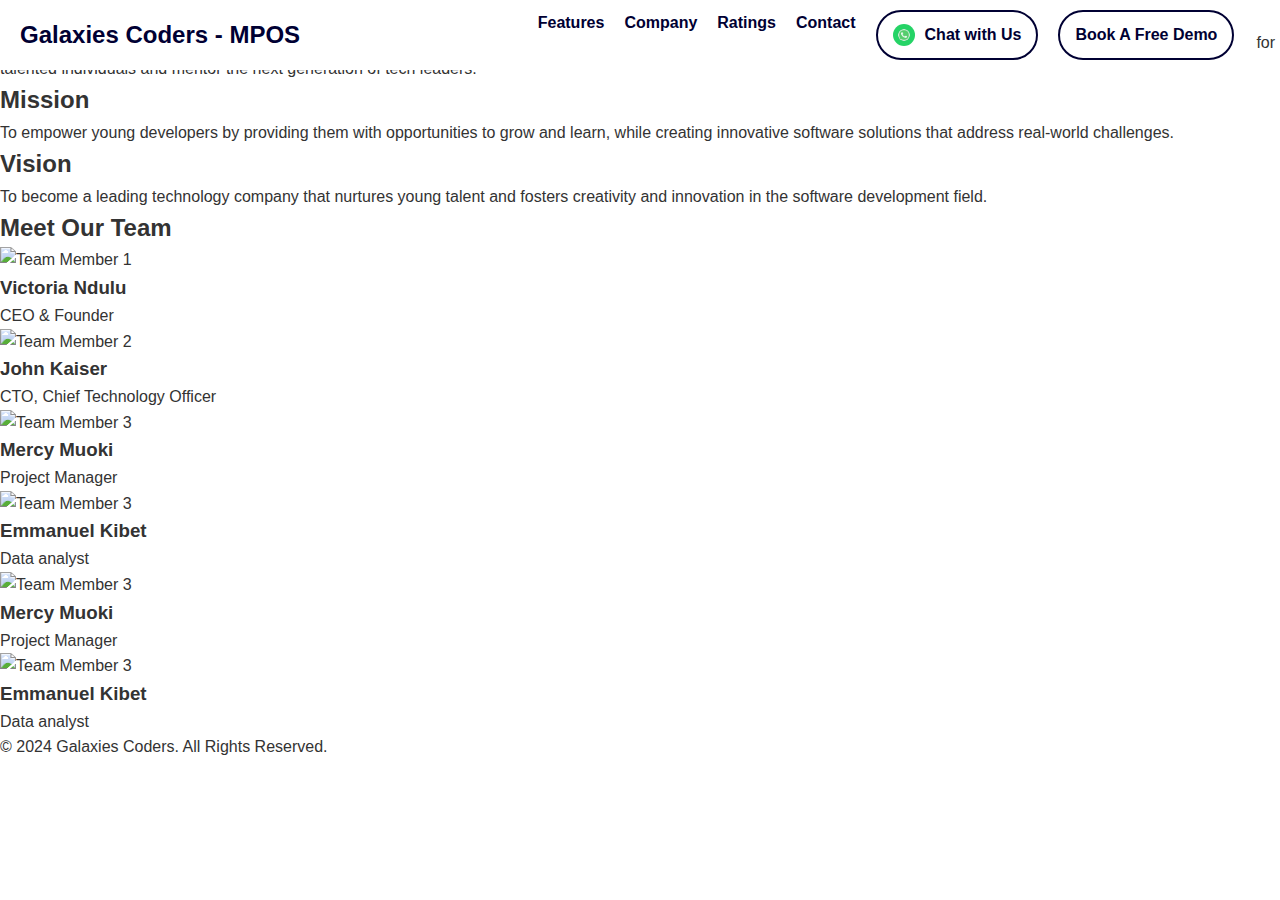
==== company.html @ e6c37dea "first commit" ====
<!DOCTYPE html>
<html lang="en">
<head>
  <meta charset="UTF-8">
  <meta name="viewport" content="width=device-width, initial-scale=1.0">
  <title> Galaxies-Coders - MPOS Blog | Learn About Point of Sale Systems and Software</title>
  <link rel="stylesheet" href="styles.css">
  <link rel="icon" href="galaxies-logo (2).jpeg" type="image/jpeg">
  <link href="https://fonts.googleapis.com/css2?family=Roboto:wght@400;500&display=swap" rel="stylesheet">
  
</head>
<body>

  <header class="header">
    <div class="logo">Galaxies Coders - MPOS</div>
    <button class="hamburger" id="hamburger">
      <div></div>
      <div></div>
      <div></div>
    </button>
    <nav class="nav">
      <div class="nav-links" id="nav-links">
        <ul>
          <li><a href="index.html">Features</a></li>
          <li><a href="company.html">Company</a></li>
          <li><a href="rating.html">Ratings</a></li>
          <li><a href="contact.html">Contact</a></li>
          <li><a href="https://wa.me/254790352338" target="_blank" class="whatsapp-button">
            <img src="whatsapp.png" alt="Chat with Us on WhatsApp">
            Chat with Us
          </a></li>
          <li><a href="#contact" class="btn-consultation">Book A Free Demo</a></li>
        </ul>
      </div>
    </nav>
  </header>
    <!-- About Us Section -->
    <section id="about">
        <h3>About Us</h3>
        <p>Founded in 2019, we are a group of passionate young software developers committed to providing innovative solutions to the tech industry. Our mission is to create opportunities for talented individuals and mentor the next generation of tech leaders.</p>
    </section>

    <!-- Mission Section -->
    <section id="mission">
        <h2>Mission</h2>
        <p>To empower young developers by providing them with opportunities to grow and learn, while creating innovative software solutions that address real-world challenges.</p>
    </section>

    <!-- Vision Section -->
    <section id="vision">
        <h2>Vision</h2>
        <p>To become a leading technology company that nurtures young talent and fosters creativity and innovation in the software development field.</p>
    </section>

    <!-- Team Section -->
    <section id="team">
        <h2>Meet Our Team</h2>
        <div class="team-container">
        <div class="team-member">
            <img src="ndulu (2).png" alt="Team Member 1">
            <h3>Victoria Ndulu</h3>
            <p>CEO & Founder</p>
        </div>
        <div class="team-member">
            <img src="john.png" alt="Team Member 2">
            <h3>John Kaiser</h3>
            <p>CTO, Chief Technology Officer</p>
        </div>
        <div class="team-member">
            <img src="mercy.jpeg" alt="Team Member 3">
            <h3>Mercy Muoki</h3>
            <p>Project Manager</p>
        </div>
        <div class="team-member">
            <img src="kibet.png" alt="Team Member 3">
            <h3>Emmanuel Kibet</h3>
            <p>Data analyst</p>
        </div>
         <div class="team-member">
            <img src="mercy.jpeg" alt="Team Member 3">
            <h3>Mercy Muoki</h3>
            <p>Project Manager</p>
        </div>
        <div class="team-member">
            <img src="kibet.png" alt="Team Member 3">
            <h3>Emmanuel Kibet</h3>
            <p>Data analyst</p>
        </div>
        </div>
    </section>

    <!-- Footer Section -->
    <footer>
        <p>&copy; 2024 Galaxies Coders. All Rights Reserved.</p>
    </footer>

    <script>
         
        // Toggle the visibility of the dropdown content
function toggleDropdown(event) {
    event.preventDefault();
    const dropdown = event.target.closest('.dropdown');
    dropdown.classList.toggle('active');
}

        
        // Toggle the sidebar on mobile
function toggleSidebar() {
    const sidebar = document.getElementById("sidebar");
    const menuIcon = document.getElementById("menuIcon");

    // Toggle the active class on the sidebar
    sidebar.classList.toggle("active");

    // Toggle the hamburger and close icon
    menuIcon.classList.toggle("fa-bars");
    menuIcon.classList.toggle("fa-times");
}

// Close the sidebar if the screen size is large enough
window.addEventListener('resize', function() {
    if (window.innerWidth > 768) {
        const sidebar = document.getElementById("sidebar");
        const menuIcon = document.getElementById("menuIcon");
        
        // Remove the 'active' class to hide the sidebar
        sidebar.classList.remove("active");

        // Reset the menu icon to its hamburger state
        menuIcon.classList.add("fa-bars");
        menuIcon.classList.remove("fa-times");
    }
});

        window.onscroll = function() {
        var header = document.querySelector("header");
        if (window.scrollY > 0) {  // When scroll position is greater than 0
            header.classList.add("scrolled");
        } else {
            header.classList.remove("scrolled");
        }
    };
    
    </script>
</body>
</html>
---- styles.css ----
* {
  margin: 0;
  padding: 0;
  box-sizing: border-box;
}

body, html {
  width: 100%;
  height: 100%;
  overflow-x: hidden; /* Prevent horizontal scrolling */
}
body, html {
  font-family: Arial, sans-serif;
  margin: 0;
  padding: 0;
  color: #333;
  left: 0%;

  line-height: 1.6;
  margin: 0;
  padding: 0;
  width: 100%;
  height: 100%;
  
  overflow-x: hidden; 
}



.header {
  background-color: white;
  color: #000033;
  padding: 10px 20px;
  display: flex;
  justify-content: space-between;
  align-items: center;
  position: fixed;
  width: 98%;
  z-index: 1000;
  flex-wrap: nowrap; /* Prevent wrapping for larger screens */
  overflow: hidden; /* Hide any overflow on larger screens */
}

.nav ul {
  list-style: none;
  margin: 0;
  padding: 0;
  display: flex;
  justify-content: space-between; /* Distribute items evenly */
  gap: 20px; /* Space between nav items */
}

.nav ul li {
  margin-left: 0; /* Remove left margin to prevent extra space */
}

.nav ul li a {
  color: #000033;
  text-decoration: none;
  font-weight: bold;
}


.main-content {
  margin-top: 60px; /* Adds space at the top of the page to prevent content from being hidden behind the fixed header */
}


.header .logo {
  font-size: 1.5rem;
  font-weight: bold;
}

/* Hamburger Menu Styles */
.hamburger {
  display: none;
  cursor: pointer;
  font-size: 24px;
  color: #000033;
  background: none;
  border: none;
  padding: 5px;
}

.hamburger div {
  width: 30px;
  height: 4px;
  background-color:#000033 ;
  margin: 6px 0;
  transition: 0.4s;
}

.nav-links {
  display: flex;
}

/* For small screens */
@media (max-width: 600px) {
  .hamburger {
    display: block; /* Show hamburger on small screens */
    height: 100%;
  }
.header .logo {
  font-size: 1.5rem;
  font-weight: bold;
}

  .nav ul {
    display: none; /* Hide navigation links by default */
    flex-direction: column;
    width: 100%;
    padding: 10px 0;
    background-color: whitesmoke;
  }

  .nav ul li {
    margin-left: 100px;
    margin-bottom: 10px;
  }

  .nav-links.active ul {
    display: flex; /* Show navigation links when the hamburger is clicked */
  }

  .nav-links {
    width: 100%;
  }

  .nav-links ul li a {
    font-size: 1.2rem;
  }
}

/* Hamburger active state (animation for transforming into 'X' when open) */
.hamburger.active div:nth-child(1) {
  transform: rotate(-45deg) translate(-5px, 6px);
}

.hamburger.active div:nth-child(2) {
  opacity: 0;
}

.hamburger.active div:nth-child(3) {
  transform: rotate(45deg) translate(-5px, -6px);
}
.main-content {
  padding: 20px;
  
  margin: 0 auto;
}

.blog-post {
  border-bottom: 1px solid #ddd;
  padding: 15px 0;
}

.blog-title {
  font-size: 1.5rem;
  margin-bottom: 10px;
  color: #000033;
}

.blog-date {
  font-size: 0.9rem;
  color: #666;
  margin-bottom: 10px;
}

.blog-text {
  font-size: 1rem;
}

.blog-image {
  width: 100%;
  height: auto;
  margin-top: 15px;
}

/* Ratings Section */
.ratings-section {
  
  margin-top: 120px; /* Increased space below the header */
  background-color: #f9f9f9;
  width: 100%;
  border-radius: 10px;
  box-shadow: 0px 10px 25px rgba(0, 0, 0, 0.1);
}


.ratings-section h2, 
.ratings-section h3 {
  font-size: 2.2rem;
  color: #1a1a1a;
  text-align: center;
  margin-bottom: 25px;
}

.rating-form {
  display: flex;
  flex-direction: column;
  gap: 20px;
  max-width: 700px;
  margin: 0 auto;
  padding: 20px;
  background-color: #ffffff;
  border-radius: 8px;
  box-shadow: 0 4px 10px rgba(0, 0, 0, 0.1);
}

.rating-form .form-group {
  display: flex;
  flex-direction: column;
}

.rating-form label {
  font-size: 1.2rem;
  color: #333;
  margin-bottom: 8px;
}

.rating-form input, 
.rating-form select, 
.rating-form textarea {
  padding: 15px;
  border: 1px solid #ccc;
  border-radius: 6px;
  font-size: 1rem;
  color: #333;
  background-color: #fafafa;
  transition: border-color 0.3s ease, box-shadow 0.3s ease;
}

.rating-form input:focus, 
.rating-form select:focus, 
.rating-form textarea:focus {
  border-color: #000033;
  box-shadow: 0 0 10px rgba(0, 86, 179, 0.3);
}

.submit-btn {
  background-color: #000033;
  color: white;
  padding: 15px 25px;
  border: none;
  border-radius: 6px;
  cursor: pointer;
  font-weight: bold;
  font-size: 1.2rem;
  transition: background-color 0.3s ease;
}

.submit-btn:hover {
  background-color: #000033;
}

/* Ratings Section */
.ratings-section {
  padding: 40px 20px;
  background-color: #f9f9f9;
  width: 100%;
  border-radius: 10px;
  box-shadow: 0px 10px 25px rgba(0, 0, 0, 0.1);
  margin-top: 60px; /* Space below header */
}

.ratings-section h2, 
.ratings-section h3 {
  font-size: 2.5rem;
  color: #222;
  text-align: center;
  margin-bottom: 25px;
}

.rating-form {
  display: flex;
  flex-direction: column;
  gap: 20px;
  max-width: 800px;
  margin: 0 auto;
  padding: 25px;
  background-color: #fff;
  border-radius: 8px;
  box-shadow: 0 6px 12px rgba(0, 0, 0, 0.1);
}

.rating-form .form-group {
  display: flex;
  flex-direction: column;
}

.rating-form label {
  font-size: 1.2rem;
  color: #333;
  margin-bottom: 8px;
}

.rating-form input, 
.rating-form select, 
.rating-form textarea {
  padding: 15px;
  border: 1px solid #ccc;
  border-radius: 6px;
  font-size: 1rem;
  color: #333;
  background-color: #fafafa;
  transition: border-color 0.3s ease, box-shadow 0.3s ease;
}

.rating-form input:focus, 
.rating-form select:focus, 
.rating-form textarea:focus {
  border-color: #000033;
  box-shadow: 0 0 10px rgba(0, 86, 179, 0.3);
}

.submit-btn {
  background-color: #000033;
  color: white;
  padding: 15px 25px;
  border: none;
  border-radius: 6px;
  cursor: pointer;
  font-weight: bold;
  font-size: 1.2rem;
  transition: background-color 0.3s ease;
}

.submit-btn:hover {
  background-color: #001f3d;
  transform: scale(1.05);
}

/* Rating Cards */
#clientRatings {
  width: 100%;
  display: flex;
  flex-direction: column;
  align-items: center;
  gap: 25px;
  margin-top: 40px;
}

.rating-card {
  background-color: #fff;
  border-radius: 10px;
  padding: 25px;
  width: 100%;
  max-width: 900px;
  margin-bottom: 25px;
  box-shadow: 0 6px 12px rgba(0, 0, 0, 0.1);
  transition: transform 0.3s ease;
}

.rating-card:hover {
  transform: translateY(-10px);
  box-shadow: 0 15px 30px rgba(0, 0, 0, 0.15);
}

.rating-card h3 {
  font-size: 1.6rem;
  color: #222;
  margin-bottom: 15px;
}

.rating-stars {
  font-size: 28px;
  color: #ffcc00;
  margin-bottom: 12px;
}

.rating-card p {
  font-size: 1rem;
  color: #555;
  margin-bottom: 10px;
}

/* Media Queries for Responsive Design */

/* For Small Screens */
@media (max-width: 768px) {
  .ratings-section {
    padding: 30px 15px;
  }

  .rating-form {
    padding: 20px;
  }

  .submit-btn {
    width: 100%;
  }

  .rating-card {
    padding: 20px;
    margin: 0 10px;
  }

  .rating-stars {
    font-size: 24px;
  }

  .rating-card h3 {
    font-size: 1.4rem;
  }

  .rating-card p {
    font-size: 0.9rem;
  }
}

/* For Larger Screens (Larger than 1024px) */
@media (min-width: 1024px) {
  .ratings-section {
    max-width: 1200px;
    margin: 0 auto;
    padding: 50px;
  }

  .rating-card {
    display: flex;
    align-items: flex-start;
    padding: 30px;
    gap: 25px;
  }

  .rating-stars {
    font-size: 32px;
  }

  .rating-card h3 {
    font-size: 1.7rem;
  }

  .rating-card p {
    font-size: 1.1rem;
  }
}



.footer {
  background-color: #000033; /* Light gray background */
  text-align: center; /* Center align the content */
  padding: 10px 0; /* Add some padding for spacing */
  margin-top: 20px; /* Spacing above the footer */
  font-size: 0.9rem; /* Font size for the text */
  color: white; /* Text color */
  width: 100vw; /* Ensure the footer spans the full viewport width */
  position: relative; /* Keep it positioned relative to content */
  box-sizing: border-box; /* Include padding and borders in the width calculation */
  overflow-x: hidden; /* Prevent horizontal scrolling issues */
}

.blog-image {
  width: 100%;
  height: auto;
}

.fade {
  animation-name: fade;
  animation-duration: 2s;
}

@keyframes fade {
  0% { opacity: 0.5; }
  100% { opacity: 1; }
}




/* General styles for the form */
.compact-form {
  display: flex;
  align-items: center;
  gap: 10px;
  background-color: #f9f9f9;
  padding: 10px;
  border-radius: 8px;
  box-shadow: 0 2px 4px rgba(0, 0, 0, 0.1);
  font-family: Arial, sans-serif;
  max-width: 100%;
}

.form-group {
  display: flex;
  flex-direction: column;
  align-items: flex-start;
}

.form-label {
  font-size: 0.9rem;
  color: #333;
  margin-bottom: 2px;
}

.form-input, .form-select {
  padding: 5px;
  font-size: 0.9rem;
  border: 1px solid #ddd;
  border-radius: 5px;
  width: 150px;
}

.form-textarea {
  padding: 5px;
  font-size: 0.9rem;
  border: 1px solid #ddd;
  border-radius: 5px;
  width: 300px; /* Increased width for the message field */
  resize: none;
}

.submit-button {
  background-color: #000033;
  color: white;
  padding: 5px 15px;
  border: none;
  border-radius: 5px;
  font-size: 0.9rem;
  cursor: pointer;
  transition: background-color 0.3s;
}

.submit-button:hover {
  background-color: #000033;
}

/* Media Queries for smaller screens */
@media (max-width: 600px) {
  /* Adjusting form layout for smaller screens */
  .compact-form {
    flex-direction: column;
    align-items: stretch;
  }

  .form-group, .submit-button {
    width: 100%;
  }

  .form-textarea {
    width: 100%; /* Full width on smaller screens */
  }

  /* Adjusting navigation layout */
  .nav ul {
    flex-direction: column;
    align-items: flex-start;
  }

  .nav ul li {
    margin-left: 0;
    margin-bottom: 10px;
  }

  .header {
    flex-direction: column;
    align-items: flex-start;
  }

  .logo {
    font-size: 1.2rem;
    margin-bottom: 10px;
  }

  .main-content {
    padding: 10px;
  }

  /* Adjusting image sizes */
  .blog-image {
    max-width: 100%;
    height: auto;
  }
}

.up-button {
  position: fixed;
  bottom: 20px;
  right: 20px;
  background-color: #000033;
  color: white;
  border: none;
  padding: 10px 15px;
  font-size: 1rem;
  border-radius: 5px;
  cursor: pointer;
  box-shadow: 0 2px 5px rgba(0, 0, 0, 0.2);
  transition: background-color 0.3s;
}

.up-button:hover {
  background-color: #333366;
}

.up-button:focus {
  outline: none;
}

/* Hide the button initially */
.up-button.hidden {
  display: none;
}

/* Transparent style for the up button */
.up-button.transparent {
  opacity: 0.5;
  pointer-events: none; /* Makes it non-clickable */
  transition: opacity 0.3s;
}
.whatsapp-button {
  display: flex;
  align-items: center;
  text-decoration: none;
  background-color: transparent; /* Make the button background transparent */
  color: white;
  padding: 10px 15px;
  border-radius: 50px; /* Rounded corners */
  border: 2px solid #000033; /* Dark green border */
  font-weight: bold;
}



.whatsapp-button img {
  width: 22px; /* Adjust the size as needed */
  height: 22px; /* Ensure the image is square */
  background-color: #25D366; /* WhatsApp green */
  border-radius: 50%; /* Make the image circular */
  padding: 5px; /* Adjust padding to control the icon size */
  margin-right: 10px; /* Space between the icon and text */
}


.whatsapp-button:hover {
  color: #006400; /* Darker green on hover */
}
.btn-consultation {
  display: flex;
  align-items: center;
  text-decoration: none;
  background-color: transparent; /* Make the button background transparent */
  color: white;
  padding: 10px 15px;
  border-radius: 50px; /* Rounded corners */
  border: 2px solid #000033; /* Dark green border */
  font-weight: bold;
}

.btn-consultation:hover {
 color: #006400; /* Darker blue on hover */
}
/* Hero Section Styles */
/* Global Reset */


* Hero Section Styles */
.hero {
  display: flex;
  align-items: center; /* Vertically center content */
  justify-content: center; /* Horizontally center content */
  width: 100%;
  height: auto; /* Ensure it adjusts to the content */
  padding: 0; /* Remove any padding */
  margin: 0; /* Remove any margin */
}

/* Hero Container */
.hero-container {
  display: flex;
  flex-wrap: wrap; /* Handle content wrapping on smaller screens */
  width: 100%;
  max-width: 1200px; /* Optional: restrict content width */
  margin: auto; /* Center the container horizontally */
  padding: 20px; /* Optional: Add padding for spacing */
}

/* Hero Content */
.hero-content {
  flex: 1; /* Allow the content to grow/shrink */
  padding: 20px;
  background-color: whitesmoke;
  margin-right: 20px; /* Add margin to the right to create space between image */
}

.hero-content h1 {
  font-size: 3rem;
  color: black;
  margin-bottom: 20px;
}

.hero-content p {
  font-size: 1.2rem;
  color: black;
  margin-bottom: 30px;
}

.hero-content ul {
  margin-bottom: 30px;
}

.hero-content .btn-cta {
  display: inline-block;
  background-color: #000033;
  color: white;
  padding: 10px 20px;
  text-decoration: none;
  font-weight: bold;
  border-radius: 5px;
  transition: background-color 0.3s ease;
}

.hero-content .btn-cta:hover {
  background-color: #000033;
}

/* Hero Image */
.hero-image {
  flex: 1;
  max-width: 50%;
}

.hero-image img {
  width: 100%;
  height: 100%; /* Make sure the image takes full height */
  object-fit: cover; /* Ensure the image covers the container without distortion */
  object-position: top center; /* Keeps the top of the image visible */
  border-radius: 10px;
  box-shadow: 0 4px 6px rgba(0, 0, 0, 0.1);
}

/* Responsiveness for smaller screens */
@media (max-width: 768px) {
  .hero-container {
    margin-top: 100px;
    flex-direction: column; /* Stack content vertically */
    text-align: center;
  }

  .hero-content,
  .hero-image {
    max-width: 100%;
    margin-bottom: 20px; /* Add space between image and content */
  }

  .hero-content h1 {
    font-size: 2.5rem;
  }

  .hero-content p {
    font-size: 1rem;
  }

  /* Ensure image is on top */
  .hero-image {
    order: -1; /* Move the image to the top on small screens */
    width: 100%;
    height: auto; /* Let the image height adjust based on the content */
  }

  .hero-image img {
    object-fit: cover;
    height: 300px;
    object-position: top center;
  }
}  

.featured-posts {
  display: grid;
  grid-template-columns: repeat(3, 1fr);
  gap: 20px;
  margin-top: 40px;

  
}

/* Post card styling */
.post-card {
  background-color: #f4f4f4;
  padding: 20px;
  border-radius: 8px;
  box-shadow: 0 4px 8px rgba(0, 0, 0, 0.1);
}

.post-card img {
  width: 100%;
  height: 200px;
  object-fit: cover;
  border-radius: 8px;
}

.post-card h3 {
  font-size: 1.5em;
  margin-top: 15px;
}

.post-card p {
  font-size: 1em;
  color: #555;
}
.section-title {
  font-size: 2.5em;
  margin-bottom: 20px;
  color: #333; /* Customize the color as needed */
  font-weight: bold;
}
/* Media Query for Small Screens */
@media (max-width: 768px) {
  .featured-posts {
    grid-template-columns: 1fr; /* Stack posts in a single column */
    gap: 15px; /* Adjust gap between posts */
    flex-direction: column;
    text-align: center;
    margin-top: 20px; /* Slightly reduce top margin */
  }

  .post-card {
    padding: 15px; /* Reduce padding inside the card */
  }

  .post-card img {
    height: 150px; /* Reduce image height on small screens */
  }

  .post-card h3 {
    font-size: 1.3em; /* Adjust heading font size */
  }

  .post-card p {
    font-size: 0.9em; /* Adjust paragraph font size */
  }
}

   

/* Demo Section */
.demo-section {
  padding: 40px 20px;
  background-color: #f9f9f9;
  margin-top: 40px;
  width: 100%;
  box-sizing: border-box;
  border-radius: 8px;
  box-shadow: 0px 10px 20px rgba(0, 0, 0, 0.1);
}

.demo-section .container {
  max-width: 1200px;
  margin: 0 auto;
}

/* Section Title and Description */
.section-title {
  font-size: 2.5rem;
  color: #333;
  text-align: center;
  margin-bottom: 20px;
}

.section-description {
  font-size: 1.1rem;
  color: #555;
  text-align: center;
  margin-bottom: 40px;
}

/* Screenshot Section */
.screenshots-container {
  display: flex;
  justify-content: space-around;
  flex-wrap: wrap;
  gap: 20px;
  margin-bottom: 40px;
}

.screenshot {
  width: 30%;
  text-align: center;
}

.screenshot img {
  width: 100%;
  border-radius: 8px;
}

.screenshot-caption {
  font-size: 1rem;
  color: #333;
  margin-top: 10px;
}

/* Step-by-Step Process */
.steps-container {
  background-color: #fff;
  padding: 20px;
  border-radius: 8px;
  box-shadow: 0 4px 8px rgba(0, 0, 0, 0.1);
}

.steps-title {
  font-size: 2rem;
  color: #333;
  text-align: center;
  margin-bottom: 20px;
}

.steps-list {
  list-style: decimal;
  padding-left: 20px;
  color: #555;
}

.steps-list li {
  margin-bottom: 20px;
}

.steps-list strong {
  color: #000033;
  font-size: 1.2rem;
}

/* Pagination */
.pagination {
  text-align: center;
  margin-top: 40px;
}

.pagination button {
  padding: 12px 20px;
  background-color: #000033;
  color: white;
  border: none;
  border-radius: 5px;
  cursor: pointer;
  font-weight: bold;
  font-size: 1.1rem;
  transition: background-color 0.3s ease;
  margin: 0 10px;
}

.pagination button:hover {
  background-color: #333;
}

/* Media Queries for Responsive Design */
@media (max-width: 768px) {
  .screenshot {
    width: 100%;
    margin-bottom: 20px;
  }

  .steps-list {
    padding-left: 15px;
  }
}
.whatsapp-chat{
  position: fixed;
  bottom: 200px; /* Adjusts vertical position */
  right: 20px; /* Adjusts horizontal position */
  z-index: 1000; /* Ensures it appears above other content */
  display: flex;
  align-items: center;
  justify-content: center;
  background-color: #000033;
  width: 60px; /* Icon container size */
  height: 60px; /* Icon container size */
  border-radius: 50%; /* Makes the icon circular */
  box-shadow: 0 4px 6px rgba(0, 0, 0, 0.1);
  transition: transform 0.3s ease, box-shadow 0.3s ease;
}

.whatsapp-chat img {
  width: 40px; /* Icon image size */
  height: 40px;
}

.whatsapp-chat:hover {
  transform: scale(1.1); /* Slightly enlarges the icon on hover */
  box-shadow: 0 6px 8px rgba(0, 0, 0, 0.15);
}
/* Company css */
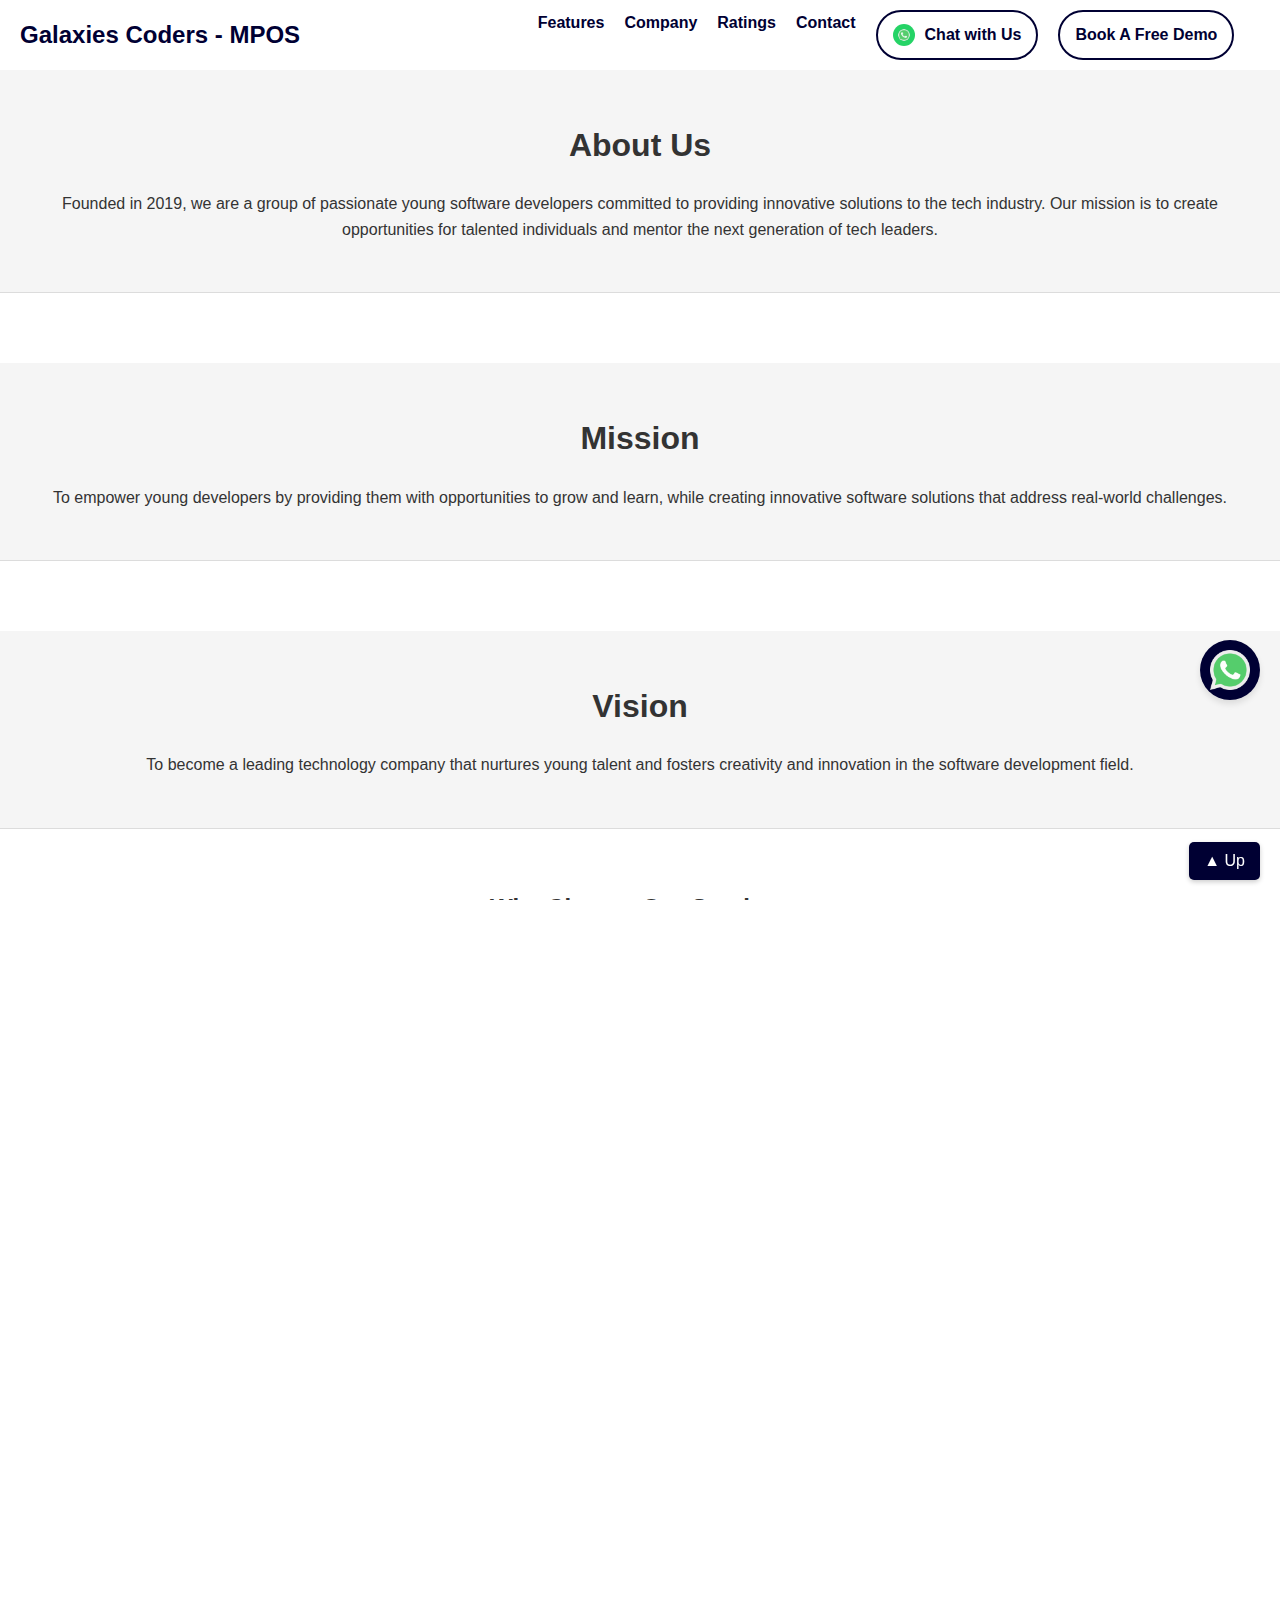
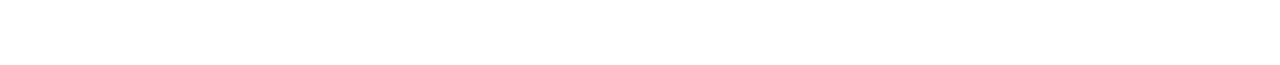
==== commit d5384891: "sec" ====
--- a/company.html
+++ b/company.html
@@ -6,8 +6,96 @@
   <title> Galaxies-Coders - MPOS Blog | Learn About Point of Sale Systems and Software</title>
   <link rel="stylesheet" href="styles.css">
   <link rel="icon" href="galaxies-logo (2).jpeg" type="image/jpeg">
+  <link rel="stylesheet" href="https://cdnjs.cloudflare.com/ajax/libs/font-awesome/5.15.4/css/all.min.css">
   <link href="https://fonts.googleapis.com/css2?family=Roboto:wght@400;500&display=swap" rel="stylesheet">
-  
+  <style>
+    /* General Styles */
+
+section {
+  padding: 60px 20px;
+  text-align: center;
+}
+
+.section:nth-child(even) {
+  background-color: #f1f1f1;
+}
+
+
+
+/* Sections */
+section#about, section#mission, section#vision {
+  padding: 50px 20px;
+  margin-top: 70px;
+  background: whitesmoke;
+  border-bottom: 1px solid #dcdcdc;
+}
+
+#about h3, #mission h2, #vision h2 {
+  font-size: 2em;
+  margin-bottom: 20px;
+}
+
+
+
+/* OUR SERVICES */
+
+.services-container {
+    display: grid;
+    grid-template-columns: repeat(auto-fit, minmax(250px, 1fr));
+    gap: 20px;
+    padding: 20px;
+    
+}
+
+.service-card {
+    background-color: #000033; /* Card background */
+    border-radius: 10px;
+    padding: 20px;
+    color: white;
+    text-align: center;
+    box-shadow: 0 4px 8px rgba(0, 0, 0, 0.2);
+    transition: transform 0.3s;
+}
+
+.service-card:hover {
+    transform: scale(1.05);
+}
+
+.service-icon {
+    font-size: 3rem;
+    color: #FFA500; /* Highlighted orange for icons */
+    margin-bottom: 10px;
+}
+
+
+/* Responsive Design */
+@media (max-width: 768px) {
+  .nav-links ul {
+    display: none;
+    flex-direction: column;
+    background: #2c3e50;
+    position: absolute;
+    top: 100%;
+    right: 0;
+    width: 200px;
+    padding: 20px;
+    box-shadow: 0 4px 6px rgba(0, 0, 0, 0.1);
+  }
+
+  .nav-links ul.active {
+    display: flex;
+  }
+
+  .hamburger {
+    display: flex;
+  }
+
+  .team-container {
+    flex-direction: column;
+  }
+}
+
+    </style>
 </head>
 <body>
 
@@ -52,49 +140,87 @@
         <p>To become a leading technology company that nurtures young talent and fosters creativity and innovation in the software development field.</p>
     </section>
 
-    <!-- Team Section -->
-    <section id="team">
-        <h2>Meet Our Team</h2>
-        <div class="team-container">
-        <div class="team-member">
-            <img src="ndulu (2).png" alt="Team Member 1">
-            <h3>Victoria Ndulu</h3>
-            <p>CEO & Founder</p>
+
+    <section id="intro-services">
+        <h2>Why Choose Our Services</h2>
+        <p>
+            At Galaxies Coders, we understand that every business has unique challenges and goals. 
+            Our team of experts provides tailored solutions to help you overcome obstacles, optimize operations, 
+            and unlock new growth opportunities. With cutting-edge technology, industry expertise, 
+            and a commitment to excellence, we deliver services that empower businesses to thrive in a 
+            fast-paced digital world.
+        </p>
+    </section>
+    
+    <section id="services">
+        <div class="services-container">
+            <div class="service-card" onclick="openModal('webDev')">
+                <i class="fas fa-code service-icon"></i>
+                <h3>Web Development</h3>
+                <p>Creating cutting-edge websites for your business needs.</p>
+            </div>
+            <div class="service-card" onclick="openModal('mobileDev')">
+                <i class="fas fa-mobile-alt service-icon"></i>
+                <h3>Mobile Development</h3>
+                <p>Building high-quality mobile applications for iOS and Android.</p>
+            </div>
+            <div class="service-card" onclick="openModal('uiux')">
+                <i class="fas fa-paint-brush service-icon"></i>
+                <h3>UI/UX Design</h3>
+                <p>Designing user-friendly interfaces and seamless experiences.</p>
+            </div>
+            <div class="service-card" onclick="openModal('webApp')">
+                <i class="fas fa-laptop service-icon"></i>
+                <h3>Web Applications</h3>
+                <p>Creating robust and scalable web applications.</p>
+            </div>
+            <div class="service-card" onclick="openModal('dataAnalysis')">
+                <i class="fas fa-chart-line service-icon"></i>
+                <h3>Data Analysis</h3>
+                <p>Providing actionable insights from your data.</p>
+            </div>
+            <div class="service-card" onclick="openModal('cloudComputing')">
+                <i class="fas fa-cloud service-icon"></i>
+                <h3>Cloud Computing</h3>
+                <p>Empowering your business with scalable cloud solutions.</p>
+            </div>
+            <div class="service-card" onclick="openModal('aiSolutions')">
+                <i class="fas fa-robot service-icon"></i>
+                <h3>AI Solutions</h3>
+                <p>Integrating AI to enhance business processes.</p>
+            </div>
         </div>
-        <div class="team-member">
-            <img src="john.png" alt="Team Member 2">
-            <h3>John Kaiser</h3>
-            <p>CTO, Chief Technology Officer</p>
-        </div>
-        <div class="team-member">
-            <img src="mercy.jpeg" alt="Team Member 3">
-            <h3>Mercy Muoki</h3>
-            <p>Project Manager</p>
-        </div>
-        <div class="team-member">
-            <img src="kibet.png" alt="Team Member 3">
-            <h3>Emmanuel Kibet</h3>
-            <p>Data analyst</p>
-        </div>
-         <div class="team-member">
-            <img src="mercy.jpeg" alt="Team Member 3">
-            <h3>Mercy Muoki</h3>
-            <p>Project Manager</p>
-        </div>
-        <div class="team-member">
-            <img src="kibet.png" alt="Team Member 3">
-            <h3>Emmanuel Kibet</h3>
-            <p>Data analyst</p>
-        </div>
-        </div>
-    </section>
-
+    </section>
     <!-- Footer Section -->
-    <footer>
-        <p>&copy; 2024 Galaxies Coders. All Rights Reserved.</p>
+    
+    <footer class="footer">
+        <p>© 2025 POS Blog. All rights reserved.</p>
     </footer>
+    <button class="up-button" id="upButton">
+        &#x25B2; Up
+      </button>
 
     <script>
+        // Scroll to top button
+const upButton = document.getElementById('upButton');
+
+// Show the button when scrolling down
+window.addEventListener('scroll', () => {
+  if (window.scrollY > 300) {
+    upButton.classList.add('visible');
+  } else {
+    upButton.classList.remove('visible');
+  }
+});
+
+// Scroll to the top smoothly when clicking the button
+upButton.addEventListener('click', () => {
+  window.scrollTo({
+    top: 0,
+    behavior: 'smooth',
+  });
+});
+
          
         // Toggle the visibility of the dropdown content
 function toggleDropdown(event) {
@@ -142,5 +268,11 @@
     };
     
     </script>
+
+     <!-- WhatsApp Chat Icon -->
+<a href="https://wa.me/254790352338" target="_blank" class="whatsapp-chat">
+    <img src="whatsapp.png" alt="Chat with Us on WhatsApp">
+  </a>
+
 </body>
 </html>
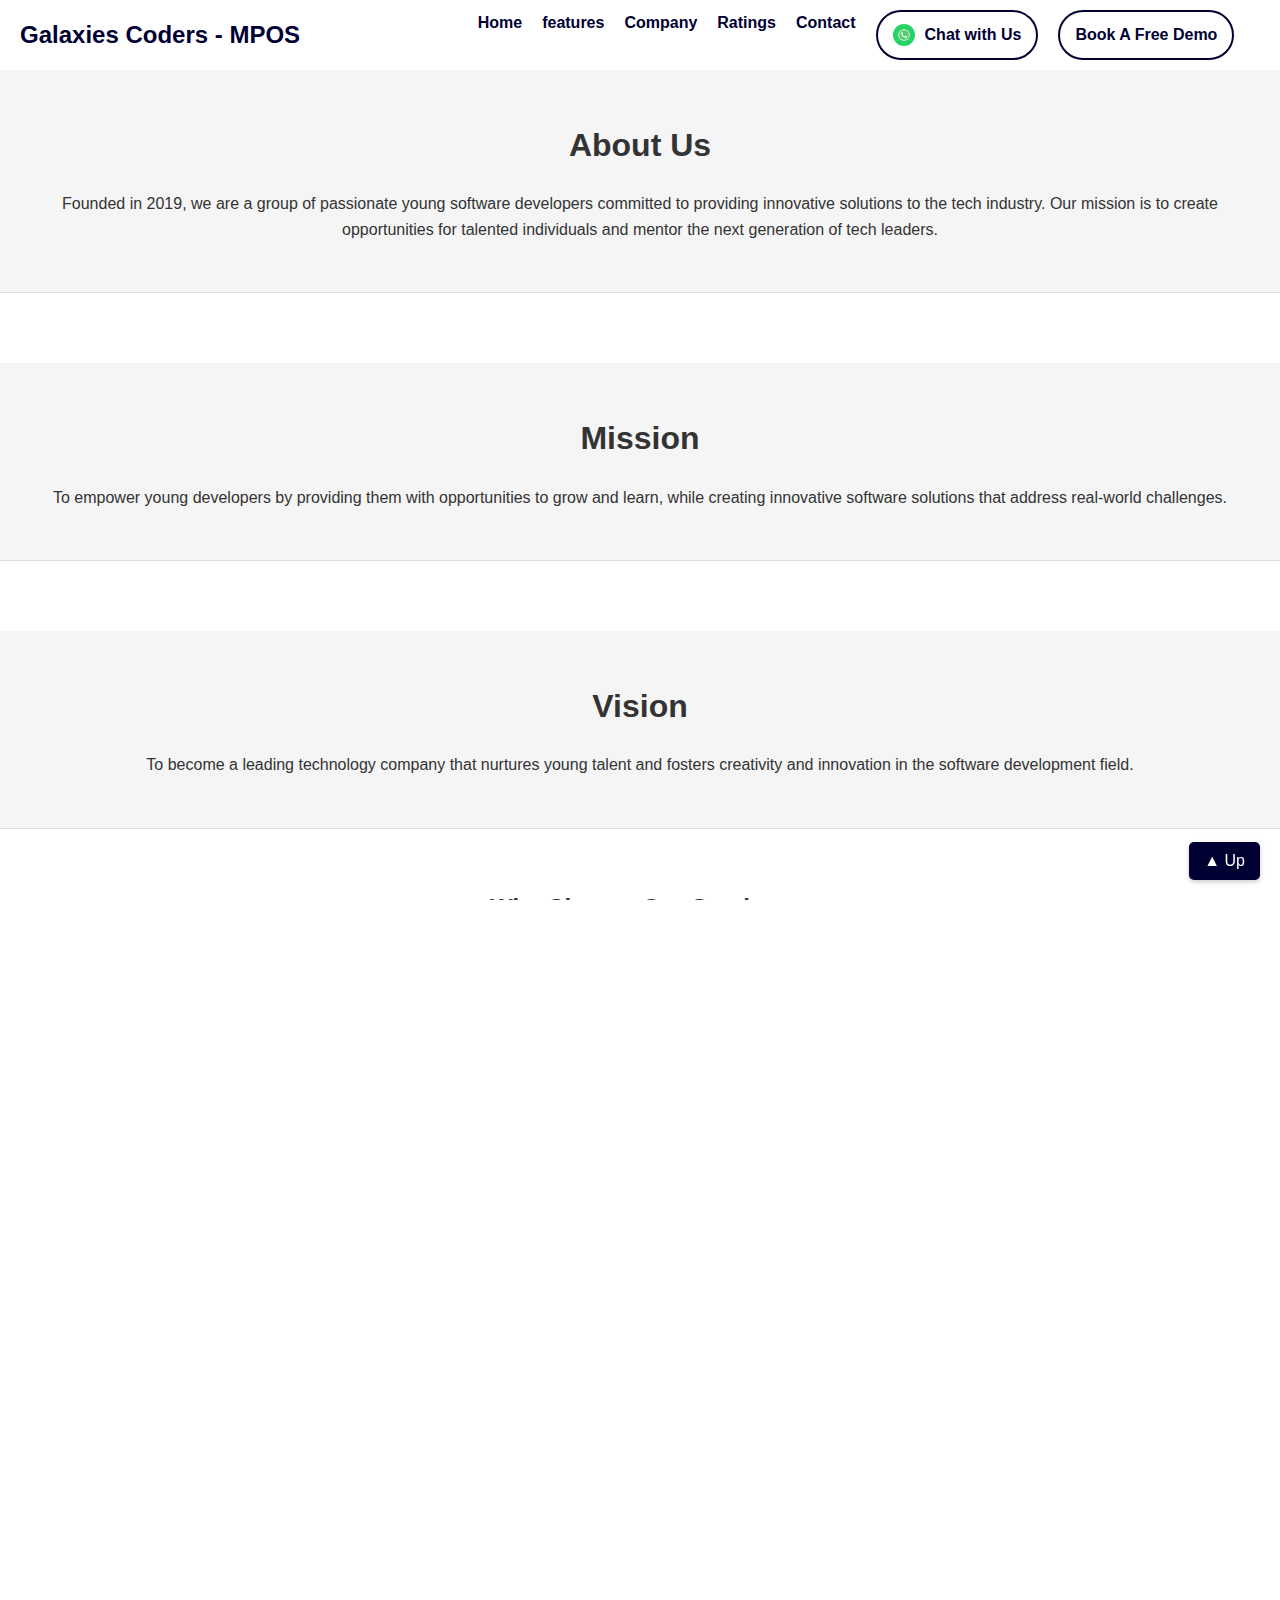
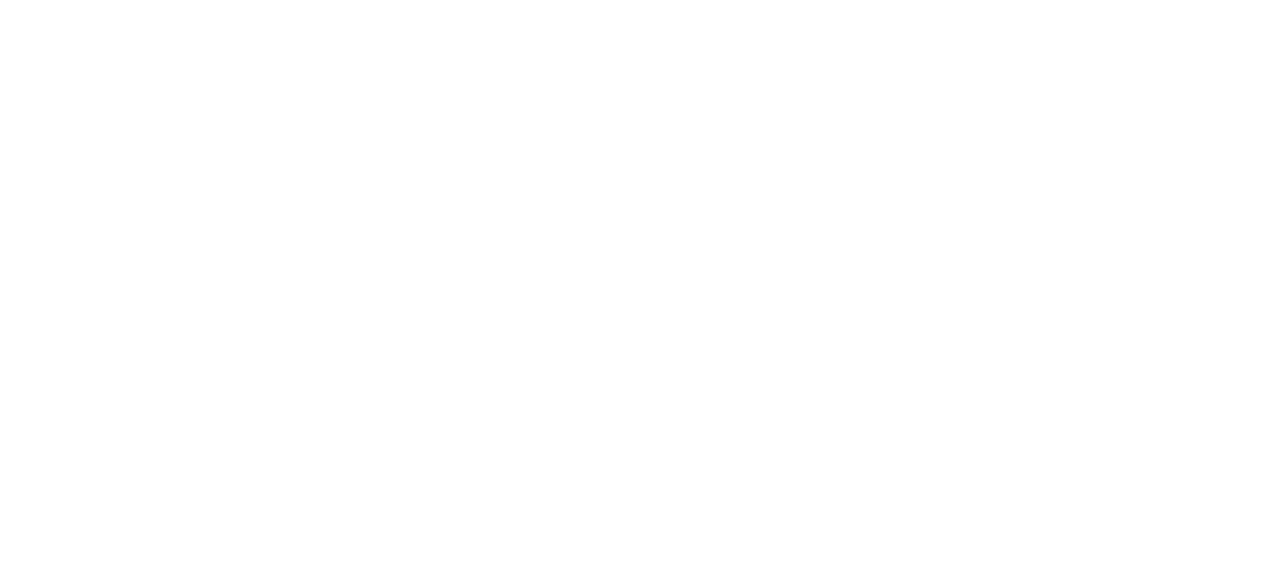
==== commit ee7ebf53: "first" ====
--- a/company.html
+++ b/company.html
@@ -101,6 +101,7 @@
 
   <header class="header">
     <div class="logo">Galaxies Coders - MPOS</div>
+    
     <button class="hamburger" id="hamburger">
       <div></div>
       <div></div>
@@ -109,7 +110,8 @@
     <nav class="nav">
       <div class="nav-links" id="nav-links">
         <ul>
-          <li><a href="index.html">Features</a></li>
+          <li><a href="index.html">Home</a></li>
+          <li><a href="features.html">features</a></li>
           <li><a href="company.html">Company</a></li>
           <li><a href="rating.html">Ratings</a></li>
           <li><a href="contact.html">Contact</a></li>
@@ -189,6 +191,12 @@
                 <h3>AI Solutions</h3>
                 <p>Integrating AI to enhance business processes.</p>
             </div>
+            <div class="service-card" onclick="openModal('cctvInstallation')">
+              <i class="fas fa-video service-icon"></i>
+              <h3>CCTV Installation</h3>
+              <p>Providing top-notch surveillance solutions for security.</p>
+          </div>
+          
         </div>
     </section>
     <!-- Footer Section -->
--- a/styles.css
+++ b/styles.css
@@ -832,151 +832,225 @@
 }
 
    
-
-/* Demo Section */
-.demo-section {
-  padding: 40px 20px;
-  background-color: #f9f9f9;
-  margin-top: 40px;
-  width: 100%;
-  box-sizing: border-box;
-  border-radius: 8px;
-  box-shadow: 0px 10px 20px rgba(0, 0, 0, 0.1);
-}
-
-.demo-section .container {
+.whatsapp-button {
+  display: flex;
+  align-items: center;
+  text-decoration: none;
+  background-color: transparent; /* Make the button background transparent */
+  color: white;
+  padding: 10px 15px;
+  border-radius: 50px; /* Rounded corners */
+  border: 2px solid #000033; /* Dark green border */
+  font-weight: bold;
+}
+
+
+
+.whatsapp-button img {
+  width: 22px; /* Adjust the size as needed */
+  height: 22px; /* Ensure the image is square */
+  background-color: #25D366; /* WhatsApp green */
+  border-radius: 50%; /* Make the image circular */
+  padding: 5px; /* Adjust padding to control the icon size */
+  margin-right: 10px; /* Space between the icon and text */
+}
+
+
+.whatsapp-button:hover {
+  color: #006400; /* Darker green on hover */
+}
+.btn-consultation {
+  display: flex;
+  align-items: center;
+  text-decoration: none;
+  background-color: transparent; /* Make the button background transparent */
+  color: white;
+  padding: 10px 15px;
+  border-radius: 50px; /* Rounded corners */
+  border: 2px solid #000033; /* Dark green border */
+  font-weight: bold;
+}
+
+
+
+/* Demo Container */
+.demo-container {
+  width: 100%;
   max-width: 1200px;
   margin: 0 auto;
 }
 
-/* Section Title and Description */
-.section-title {
-  font-size: 2.5rem;
-  color: #333;
+.demo-title {
+  font-size: 24px;
+  font-weight: bold;
   text-align: center;
   margin-bottom: 20px;
-}
-
-.section-description {
-  font-size: 1.1rem;
-  color: #555;
+  color: #333;
+}
+
+/* Carousel */
+.carousel {
+  position: relative;
+  background-color: #f3f4f6;
+  border-radius: 8px;
+  padding: 20px;
+  height: 400px;
+  overflow-y: auto;
+  box-shadow: 0 2px 5px rgba(0, 0, 0, 0.1);
+}
+
+/* Carousel Pages */
+.carousel-page {
+  display: none;
+}
+
+.carousel-page.active {
+  display: block;
+}
+
+.page-title {
+  font-size: 20px;
+  font-weight: 600;
+  margin-bottom: 15px;
+  color: #333;
+}
+
+/* Screenshots Row */
+.screenshots-row {
+  display: flex;
+  justify-content: space-between;
+  gap: 20px;
+  margin-bottom: 25px;
+}
+
+.screenshot-card {
+  background-color: white;
+  padding: 12px;
+  border-radius: 8px;
+  box-shadow: 0 2px 4px rgba(0, 0, 0, 0.1);
+  flex: 1;
+  max-width: calc(33.333% - 14px);
+}
+
+.screenshot-card img {
+  width: 100%;
+  height: 240px;
+  border-radius: 4px;
+  margin-bottom: 10px;
+}
+
+.screenshot-title {
   text-align: center;
-  margin-bottom: 40px;
-}
-
-/* Screenshot Section */
-.screenshots-container {
-  display: flex;
-  justify-content: space-around;
-  flex-wrap: wrap;
-  gap: 20px;
-  margin-bottom: 40px;
-}
-
-.screenshot {
-  width: 30%;
-  text-align: center;
-}
-
-.screenshot img {
-  width: 100%;
+  font-weight: 500;
+  font-size: 16px;
+  color: #333;
+}
+
+/* Steps Container */
+.steps-container {
+  background-color: white;
+  padding: 15px;
   border-radius: 8px;
-}
-
-.screenshot-caption {
-  font-size: 1rem;
-  color: #333;
-  margin-top: 10px;
-}
-
-/* Step-by-Step Process */
-.steps-container {
-  background-color: #fff;
-  padding: 20px;
-  border-radius: 8px;
-  box-shadow: 0 4px 8px rgba(0, 0, 0, 0.1);
-}
-
-.steps-title {
-  font-size: 2rem;
-  color: #333;
-  text-align: center;
-  margin-bottom: 20px;
-}
-
-.steps-list {
-  list-style: decimal;
-  padding-left: 20px;
-  color: #555;
-}
-
-.steps-list li {
-  margin-bottom: 20px;
-}
-
-.steps-list strong {
+  box-shadow: 0 2px 4px rgba(0, 0, 0, 0.1);
+}
+
+.steps-heading {
+  font-weight: 600;
+  margin-bottom: 15px;
+  font-size: 18px;
   color: #000033;
-  font-size: 1.2rem;
-}
-
-/* Pagination */
-.pagination {
-  text-align: center;
-  margin-top: 40px;
-}
-
-.pagination button {
-  padding: 12px 20px;
+}
+
+.step-item {
+  margin-bottom: 12px;
+}
+
+.step-title {
+  font-weight: 500;
+  font-size: 16px;
+  color: #000033;
+}
+
+.step-description {
+  font-size: 14px;
+  margin-left: 20px;
+  margin-top: 4px;
+  color: #000033;
+}
+
+/* Navigation Controls */
+.navigation-controls {
+  position: absolute;
+  bottom: 20px;
+  left: 0;
+  right: 0;
+  display: flex;
+  justify-content: space-between;
+  padding: 0 20px;
+  align-items: center;
+}
+
+.nav-button {
   background-color: #000033;
   color: white;
   border: none;
-  border-radius: 5px;
+  border-radius: 20px;
+  padding: 8px 15px;
+  font-size: 14px;
   cursor: pointer;
-  font-weight: bold;
-  font-size: 1.1rem;
-  transition: background-color 0.3s ease;
-  margin: 0 10px;
-}
-
-.pagination button:hover {
-  background-color: #333;
-}
-
-/* Media Queries for Responsive Design */
+  display: flex;
+  align-items: center;
+  transition: background-color 0.2s;
+}
+
+.nav-button:hover {
+  background-color: #000033;
+}
+
+.nav-arrow {
+  font-size: 20px;
+}
+
+.prev-button .nav-arrow {
+  margin-right: 5px;
+}
+
+.next-button .nav-arrow {
+  margin-left: 5px;
+}
+
+.page-indicators {
+  display: flex;
+  gap: 5px;
+}
+
+.indicator {
+  width: 8px;
+  height: 8px;
+  border-radius: 50%;
+  background-color: #d1d5db;
+  cursor: pointer;
+}
+
+.indicator.active {
+  background-color: #000033;
+}
+
+/* Responsive Adjustments */
 @media (max-width: 768px) {
-  .screenshot {
-    width: 100%;
-    margin-bottom: 20px;
-  }
-
-  .steps-list {
-    padding-left: 15px;
-  }
-}
-.whatsapp-chat{
-  position: fixed;
-  bottom: 200px; /* Adjusts vertical position */
-  right: 20px; /* Adjusts horizontal position */
-  z-index: 1000; /* Ensures it appears above other content */
-  display: flex;
-  align-items: center;
-  justify-content: center;
-  background-color: #000033;
-  width: 60px; /* Icon container size */
-  height: 60px; /* Icon container size */
-  border-radius: 50%; /* Makes the icon circular */
-  box-shadow: 0 4px 6px rgba(0, 0, 0, 0.1);
-  transition: transform 0.3s ease, box-shadow 0.3s ease;
-}
-
-.whatsapp-chat img {
-  width: 40px; /* Icon image size */
-  height: 40px;
-}
-
-.whatsapp-chat:hover {
-  transform: scale(1.1); /* Slightly enlarges the icon on hover */
-  box-shadow: 0 6px 8px rgba(0, 0, 0, 0.15);
-}
-/* Company css */
-
+  .screenshots-row {
+      flex-direction: column;
+  }
+  
+  .screenshot-card {
+      max-width: 100%;
+      margin-bottom: 15px;
+  }
+  
+  .carousel {
+      height: 600px;
+  }
+}
+
+
+
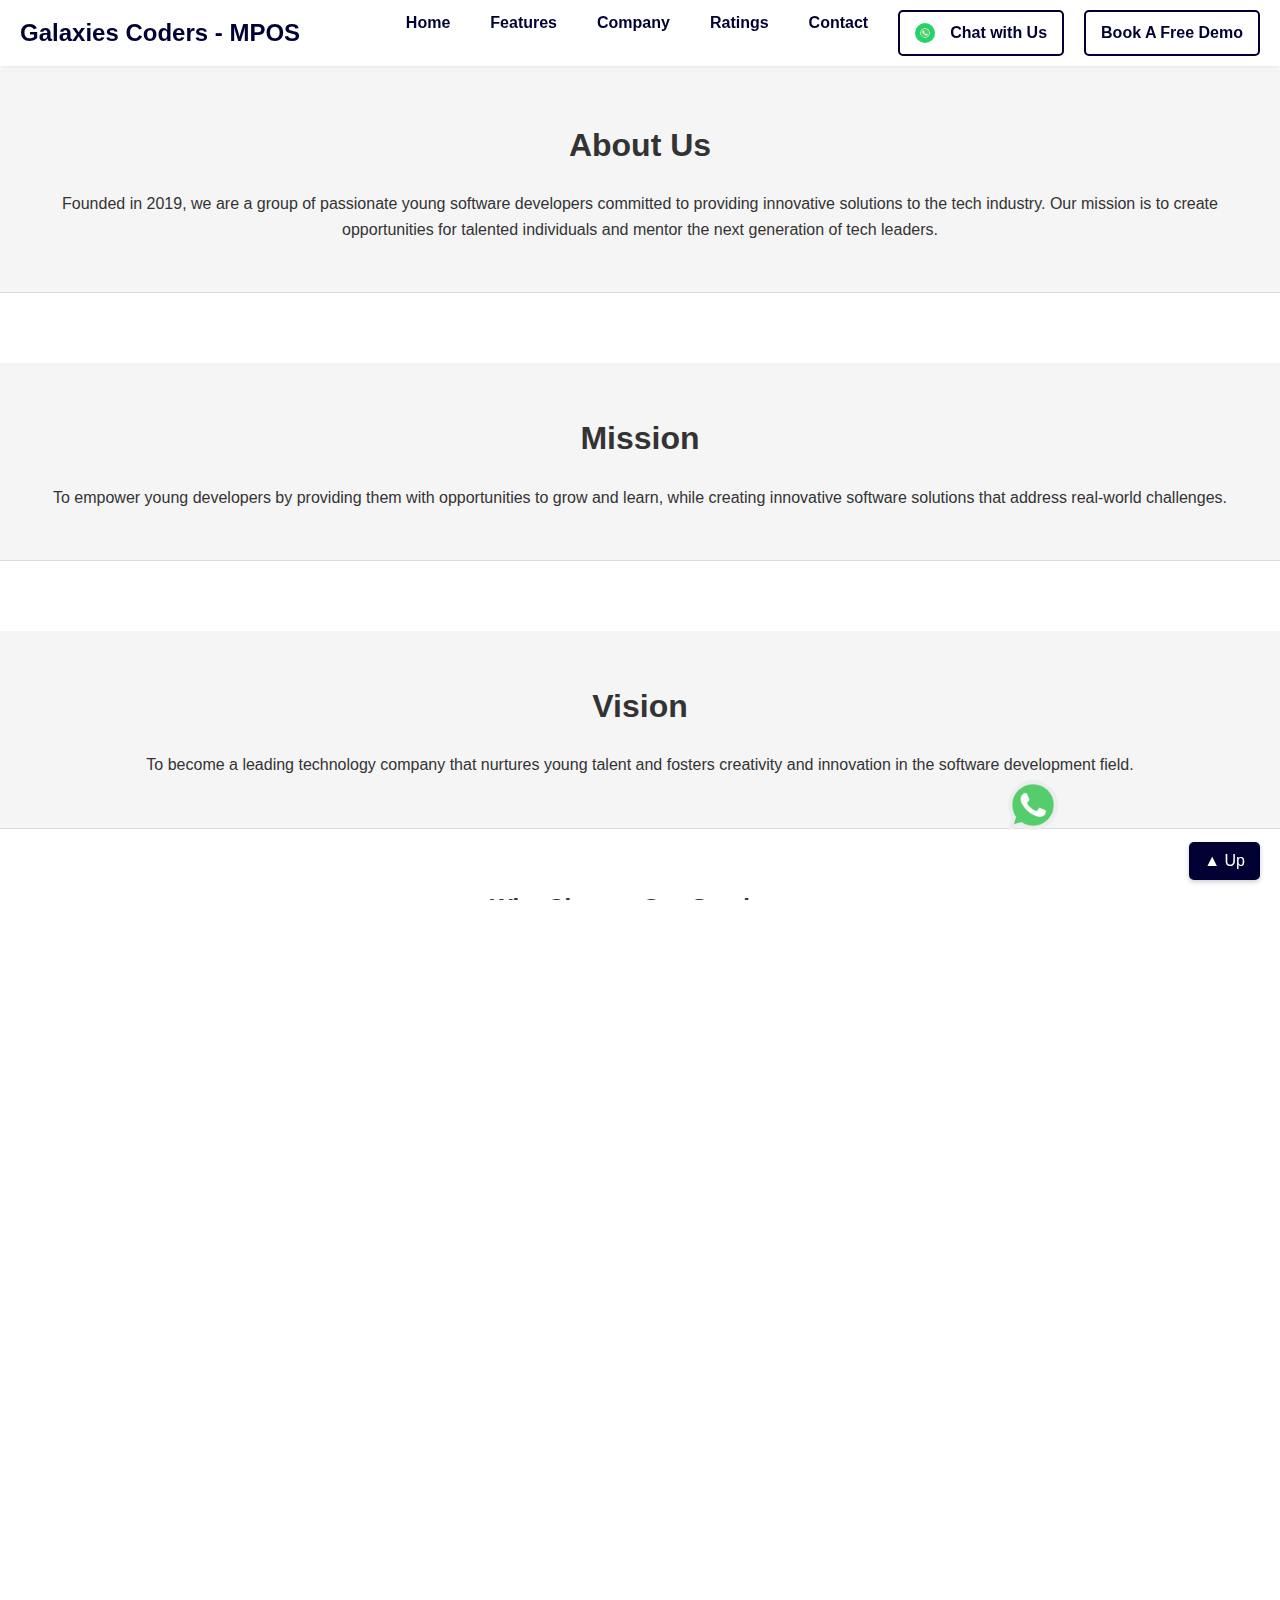
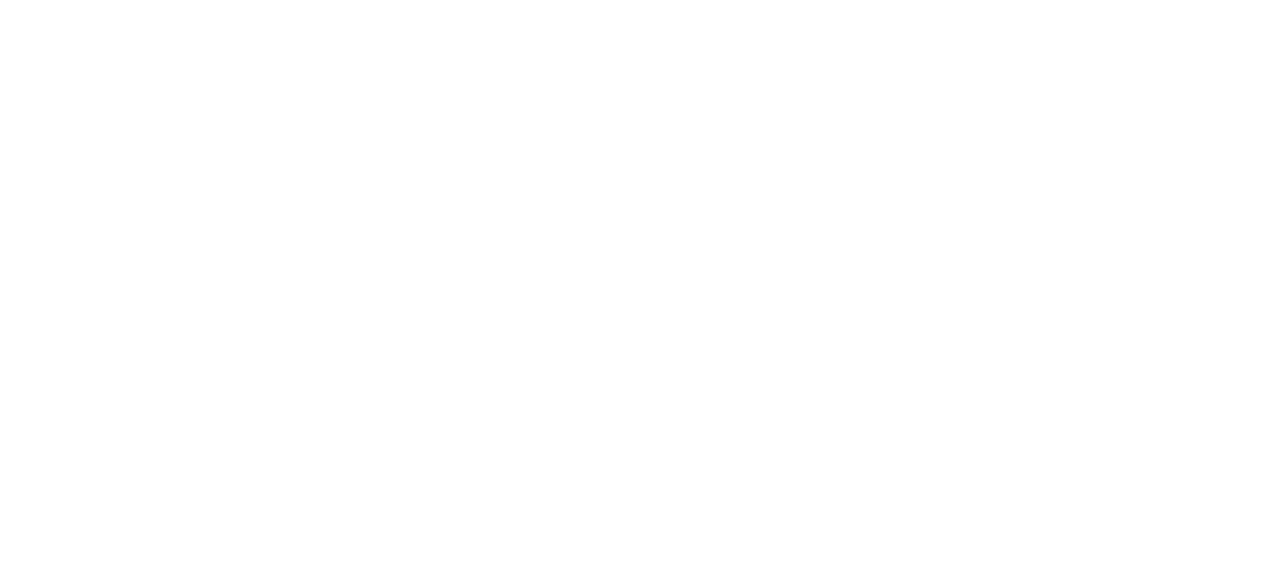
==== commit 12ffd911: "first" ====
--- a/company.html
+++ b/company.html
@@ -66,30 +66,187 @@
     color: #FFA500; /* Highlighted orange for icons */
     margin-bottom: 10px;
 }
-
+/* Header styles - Keep your original desktop header */
+.header {
+  background-color: white;
+  color: #000033;
+  padding: 10px 20px;
+  display: flex;
+  justify-content: space-between;
+  align-items: center;
+  position: fixed;
+  top: 0;
+  left: 0;
+  right: 0;
+  width: 100%;
+  z-index: 1000;
+  box-shadow: 0 2px 5px rgba(0,0,0,0.1);
+}
+
+.logo {
+  font-size: 1.5rem;
+  font-weight: bold;
+}
+
+/* Navigation styles - Keep your original desktop navigation */
+.nav-links ul {
+  list-style: none;
+  display: flex;
+  gap: 20px;
+}
+
+.nav-links ul li a {
+  color: #000033;
+  text-decoration: none;
+  font-weight: bold;
+  padding: 5px 10px;
+  transition: all 0.3s ease;
+}
+
+.btn-consultation {
+  background-color: white;
+  color:  #000033!important;
+  padding: 8px 15px !important;
+  border-radius: 5px;
+}
+
+.whatsapp-button {
+  display: flex;
+  align-items: center;
+  gap: 5px;
+  background-color: white;
+  color: #000033 !important;
+  padding: 8px 15px !important;
+  border-radius: 5px;
+}
+
+.whatsapp-button img {
+  width: 20px;
+  height: 20px;
+}
+
+/* Hamburger menu - hidden on desktop */
+.hamburger {
+  display: none;
+  cursor: pointer;
+  background: none;
+  border: none;
+  padding: 5px;
+  z-index: 1001;
+}
+
+.hamburger div {
+  width: 30px;
+  height: 4px;
+  background-color: #000033;
+  margin: 6px 0;
+  transition: 0.4s;
+}
+
+/* Mobile sidebar - hidden by default */
+.mobile-sidebar {
+  display: none;
+}
+
+/* Overlay for mobile - hidden by default */
+.overlay {
+  display: none;
+}
+
+/* Mobile styles - only apply these changes on small screens */
+@media (max-width: 600px) {
+  /* Hide desktop navigation on mobile */
+  .nav-links {
+    display: none;
+  }
+  
+  /* Show hamburger menu on mobile */
+  .hamburger {
+    display: block;
+  }
+  
+  /* Mobile sidebar - sliding in from left */
+  .mobile-sidebar {
+    display: block;
+    position: fixed;
+    top: 0;
+    left: -60%; /* Start off-screen */
+    width: 60%; /* 40% width as requested */
+    height: 100%; /* Full height */
+    background-color: white;
+    z-index: 1001;
+    transition: left 0.3s ease-in-out;
+    box-shadow: 2px 0 5px rgba(0,0,0,0.2);
+    overflow-y: auto;
+  }
+  
+  .mobile-sidebar.active {
+    left: 0; /* Slide in from left */
+  }
+  
+  /* Logo at top of sidebar */
+  .mobile-sidebar .sidebar-logo {
+    font-size: 1.3rem;
+    font-weight: bold;
+    color: #000033;
+    padding: 20px 15px;
+    text-align: center;
+    border-bottom: 1px solid #e0e0e0;
+    margin-bottom: 15px;
+  }
+  
+  /* Mobile navigation links */
+  .mobile-sidebar ul {
+    list-style: none;
+    padding: 0 15px;
+  }
+  
+  .mobile-sidebar ul li {
+    margin-bottom: 15px;
+  }
+  
+  .mobile-sidebar ul li a {
+    color: #000033;
+    text-decoration: none;
+    font-weight: bold;
+    display: block;
+    padding: 8px 5px;
+    font-size: 1.1rem;
+  }
+  
+  /* Overlay when sidebar is active */
+  .overlay {
+    display: none;
+    position: fixed;
+    top: 0;
+    left: 0;
+    right: 0;
+    bottom: 0;
+    background-color: rgba(0,0,0,0.5);
+    z-index: 1000;
+  }
+  
+  .overlay.active {
+    display: block;
+  }
+  
+  /* Hamburger animation */
+  .hamburger.active div:nth-child(1) {
+    transform: rotate(-45deg) translate(-5px, 6px);
+  }
+  
+  .hamburger.active div:nth-child(2) {
+    opacity: 0;
+  }
+  
+  .hamburger.active div:nth-child(3) {
+    transform: rotate(45deg) translate(-5px, -6px);
+  }
+}
 
 /* Responsive Design */
 @media (max-width: 768px) {
-  .nav-links ul {
-    display: none;
-    flex-direction: column;
-    background: #2c3e50;
-    position: absolute;
-    top: 100%;
-    right: 0;
-    width: 200px;
-    padding: 20px;
-    box-shadow: 0 4px 6px rgba(0, 0, 0, 0.1);
-  }
-
-  .nav-links ul.active {
-    display: flex;
-  }
-
-  .hamburger {
-    display: flex;
-  }
-
+ 
   .team-container {
     flex-direction: column;
   }
@@ -99,31 +256,47 @@
 </head>
 <body>
 
+  
   <header class="header">
     <div class="logo">Galaxies Coders - MPOS</div>
-    
     <button class="hamburger" id="hamburger">
       <div></div>
       <div></div>
       <div></div>
     </button>
-    <nav class="nav">
-      <div class="nav-links" id="nav-links">
-        <ul>
-          <li><a href="index.html">Home</a></li>
-          <li><a href="features.html">features</a></li>
-          <li><a href="company.html">Company</a></li>
-          <li><a href="rating.html">Ratings</a></li>
-          <li><a href="contact.html">Contact</a></li>
-          <li><a href="https://wa.me/254790352338" target="_blank" class="whatsapp-button">
-            <img src="whatsapp.png" alt="Chat with Us on WhatsApp">
-            Chat with Us
-          </a></li>
-          <li><a href="#contact" class="btn-consultation">Book A Free Demo</a></li>
-        </ul>
-      </div>
+    <nav class="nav-links" id="nav-links">
+      <ul>
+        <li><a href="index.html">Home</a></li>
+        <li><a href="features.html">Features</a></li>
+        <li><a href="company.html">Company</a></li>
+        <li><a href="rating.html">Ratings</a></li>
+        <li><a href="contact.html">Contact</a></li>
+        <li><a href="https://wa.me/254790352338" target="_blank" class="whatsapp-button">
+          <img src="whatsapp.png" alt="Chat with Us on WhatsApp">
+          Chat with Us
+        </a></li>
+        <li><a href="contact.html" class="btn-consultation">Book A Free Demo</a></li>
+      </ul>
     </nav>
   </header>
+   <!-- Mobile Sidebar (only shown on small screens) -->
+   <div class="mobile-sidebar" id="mobile-sidebar">
+    <div class="sidebar-logo">Galaxies Coders - MPOS</div>
+    <ul>
+      <li><a href="index.html">Home</a></li>
+      <li><a href="features.html">Features</a></li>
+      <li><a href="company.html">Company</a></li>
+      <li><a href="rating.html">Ratings</a></li>
+      <li><a href="contact.html">Contact</a></li>
+      <li><a href="https://wa.me/254790352338" target="_blank" class="whatsapp-button">
+        <img src="whatsapp.png" alt="Chat with Us on WhatsApp">
+        Chat with Us
+      </a></li>
+      <li><a href="#contact" class="btn-consultation">Book A Free Demo</a></li>
+    </ul>
+  </div>
+   <!-- Overlay for mobile sidebar -->
+   <div class="overlay" id="overlay"></div>
     <!-- About Us Section -->
     <section id="about">
         <h3>About Us</h3>
@@ -204,6 +377,11 @@
     <footer class="footer">
         <p>© 2025 POS Blog. All rights reserved.</p>
     </footer>
+
+    <a href="https://wa.me/254790352338" target="_blank" class="whatsapp-chat" style="position: fixed; bottom: 100px; left: 80%; transform: translateX(-80%);">
+      <img src="whatsapp.png" alt="Chat with Us on WhatsApp" style="max-width:50px;">
+    </a>
+    
     <button class="up-button" id="upButton">
         &#x25B2; Up
       </button>
@@ -230,41 +408,37 @@
 });
 
          
-        // Toggle the visibility of the dropdown content
-function toggleDropdown(event) {
-    event.preventDefault();
-    const dropdown = event.target.closest('.dropdown');
-    dropdown.classList.toggle('active');
-}
-
-        
-        // Toggle the sidebar on mobile
-function toggleSidebar() {
-    const sidebar = document.getElementById("sidebar");
-    const menuIcon = document.getElementById("menuIcon");
-
-    // Toggle the active class on the sidebar
-    sidebar.classList.toggle("active");
-
-    // Toggle the hamburger and close icon
-    menuIcon.classList.toggle("fa-bars");
-    menuIcon.classList.toggle("fa-times");
-}
-
-// Close the sidebar if the screen size is large enough
-window.addEventListener('resize', function() {
-    if (window.innerWidth > 768) {
-        const sidebar = document.getElementById("sidebar");
-        const menuIcon = document.getElementById("menuIcon");
-        
-        // Remove the 'active' class to hide the sidebar
-        sidebar.classList.remove("active");
-
-        // Reset the menu icon to its hamburger state
-        menuIcon.classList.add("fa-bars");
-        menuIcon.classList.remove("fa-times");
-    }
-});
+         // Hamburger menu toggle
+  // Mobile sidebar toggle - only works on small screens
+  const hamburger = document.getElementById('hamburger');
+      const mobileSidebar = document.getElementById('mobile-sidebar');
+      const overlay = document.getElementById('overlay');
+      
+      hamburger.addEventListener('click', function() {
+        this.classList.toggle('active');
+        mobileSidebar.classList.toggle('active');
+        overlay.classList.toggle('active');
+        document.body.style.overflow = mobileSidebar.classList.contains('active') ? 'hidden' : '';
+      });
+      
+      // Close sidebar when clicking overlay
+      overlay.addEventListener('click', function() {
+        hamburger.classList.remove('active');
+        mobileSidebar.classList.remove('active');
+        overlay.classList.remove('active');
+        document.body.style.overflow = '';
+      });
+      
+      // Close sidebar when clicking links
+      const sidebarLinks = document.querySelectorAll('.mobile-sidebar ul li a');
+      sidebarLinks.forEach(link => {
+        link.addEventListener('click', () => {
+          hamburger.classList.remove('active');
+          mobileSidebar.classList.remove('active');
+          overlay.classList.remove('active');
+          document.body.style.overflow = '';
+        });
+      });
 
         window.onscroll = function() {
         var header = document.querySelector("header");
--- a/styles.css
+++ b/styles.css
@@ -26,7 +26,7 @@
 }
 
 
-
+/* Header styles - Keep your original desktop header */
 .header {
   background-color: white;
   color: #000033;
@@ -35,113 +35,176 @@
   justify-content: space-between;
   align-items: center;
   position: fixed;
-  width: 98%;
+  top: 0;
+  left: 0;
+  right: 0;
+  width: 100%;
   z-index: 1000;
-  flex-wrap: nowrap; /* Prevent wrapping for larger screens */
-  overflow: hidden; /* Hide any overflow on larger screens */
-}
-
-.nav ul {
+  box-shadow: 0 2px 5px rgba(0,0,0,0.1);
+}
+
+.logo {
+  font-size: 1.5rem;
+  font-weight: bold;
+}
+
+/* Navigation styles - Keep your original desktop navigation */
+.nav-links ul {
   list-style: none;
-  margin: 0;
-  padding: 0;
-  display: flex;
-  justify-content: space-between; /* Distribute items evenly */
-  gap: 20px; /* Space between nav items */
-}
-
-.nav ul li {
-  margin-left: 0; /* Remove left margin to prevent extra space */
-}
-
-.nav ul li a {
+  display: flex;
+  gap: 20px;
+}
+
+.nav-links ul li a {
   color: #000033;
   text-decoration: none;
   font-weight: bold;
-}
-
-
-.main-content {
-  margin-top: 60px; /* Adds space at the top of the page to prevent content from being hidden behind the fixed header */
-}
-
-
-.header .logo {
-  font-size: 1.5rem;
-  font-weight: bold;
-}
-
-/* Hamburger Menu Styles */
+  padding: 5px 10px;
+  transition: all 0.3s ease;
+}
+
+.btn-consultation {
+  background-color: #000033;
+  color:  #000033!important;
+  padding: 8px 15px !important;
+  border-radius: 5px;
+}
+
+.whatsapp-button {
+  display: flex;
+  align-items: center;
+  gap: 5px;
+  background-color: #25d366;
+  color: #000033 !important;
+  padding: 8px 15px !important;
+  border-radius: 5px;
+}
+.whatsapp-chat{
+  width: 20px;
+  height: 20px;
+}
+.whatsapp-button img {
+  width: 20px;
+  height: 20px;
+}
+
+/* Hamburger menu - hidden on desktop */
 .hamburger {
   display: none;
   cursor: pointer;
-  font-size: 24px;
-  color: #000033;
   background: none;
   border: none;
   padding: 5px;
+  z-index: 1001;
 }
 
 .hamburger div {
   width: 30px;
   height: 4px;
-  background-color:#000033 ;
+  background-color: #000033;
   margin: 6px 0;
   transition: 0.4s;
 }
 
-.nav-links {
-  display: flex;
-}
-
-/* For small screens */
+/* Mobile sidebar - hidden by default */
+.mobile-sidebar {
+  display: none;
+}
+
+/* Overlay for mobile - hidden by default */
+.overlay {
+  display: none;
+}
+
+/* Mobile styles - only apply these changes on small screens */
 @media (max-width: 600px) {
+  /* Hide desktop navigation on mobile */
+  .nav-links {
+    display: none;
+  }
+  
+  /* Show hamburger menu on mobile */
   .hamburger {
-    display: block; /* Show hamburger on small screens */
-    height: 100%;
-  }
-.header .logo {
-  font-size: 1.5rem;
-  font-weight: bold;
-}
-
-  .nav ul {
-    display: none; /* Hide navigation links by default */
-    flex-direction: column;
-    width: 100%;
-    padding: 10px 0;
-    background-color: whitesmoke;
-  }
-
-  .nav ul li {
-    margin-left: 100px;
-    margin-bottom: 10px;
-  }
-
-  .nav-links.active ul {
-    display: flex; /* Show navigation links when the hamburger is clicked */
-  }
-
-  .nav-links {
-    width: 100%;
-  }
-
-  .nav-links ul li a {
-    font-size: 1.2rem;
-  }
-}
-
-/* Hamburger active state (animation for transforming into 'X' when open) */
-.hamburger.active div:nth-child(1) {
-  transform: rotate(-45deg) translate(-5px, 6px);
-}
-
-.hamburger.active div:nth-child(2) {
-  opacity: 0;
-}
-
-.hamburger.active div:nth-child(3) {
-  transform: rotate(45deg) translate(-5px, -6px);
+    display: block;
+  }
+  
+  /* Mobile sidebar - sliding in from left */
+  .mobile-sidebar {
+    display: block;
+    position: fixed;
+    top: 0;
+    left: -60%; /* Start off-screen */
+    width: 60%; /* 40% width as requested */
+    height: 100%; /* Full height */
+    background-color: white;
+    z-index: 1001;
+    transition: left 0.3s ease-in-out;
+    box-shadow: 2px 0 5px rgba(0,0,0,0.2);
+    overflow-y: auto;
+  }
+  
+  .mobile-sidebar.active {
+    left: 0; /* Slide in from left */
+  }
+  
+  /* Logo at top of sidebar */
+  .mobile-sidebar .sidebar-logo {
+    font-size: 1.3rem;
+    font-weight: bold;
+    color: #000033;
+    padding: 20px 15px;
+    text-align: center;
+    border-bottom: 1px solid #e0e0e0;
+    margin-bottom: 15px;
+  }
+  
+  /* Mobile navigation links */
+  .mobile-sidebar ul {
+    list-style: none;
+    padding: 0 15px;
+  }
+  
+  .mobile-sidebar ul li {
+    margin-bottom: 15px;
+  }
+  
+  .mobile-sidebar ul li a {
+    color: #000033;
+    text-decoration: none;
+    font-weight: bold;
+    display: block;
+    padding: 8px 5px;
+    font-size: 1.1rem;
+  }
+  
+  /* Overlay when sidebar is active */
+  .overlay {
+    display: none;
+    position: fixed;
+    top: 0;
+    left: 0;
+    right: 0;
+    bottom: 0;
+    background-color: rgba(0,0,0,0.5);
+    z-index: 1000;
+  }
+  
+  .overlay.active {
+    display: block;
+  }
+  
+  /* Hamburger animation */
+  .hamburger.active div:nth-child(1) {
+    transform: rotate(-45deg) translate(-5px, 6px);
+  }
+  
+  .hamburger.active div:nth-child(2) {
+    opacity: 0;
+  }
+  
+  .hamburger.active div:nth-child(3) {
+    transform: rotate(45deg) translate(-5px, -6px);
+  }
 }
 .main-content {
   padding: 20px;
@@ -878,7 +941,9 @@
   width: 100%;
   max-width: 1200px;
   margin: 0 auto;
-}
+  overflow: hidden;
+}
+
 
 .demo-title {
   font-size: 24px;
@@ -894,10 +959,11 @@
   background-color: #f3f4f6;
   border-radius: 8px;
   padding: 20px;
-  height: 400px;
-  overflow-y: auto;
+  height: auto;
+  overflow-y: hidden;
   box-shadow: 0 2px 5px rgba(0, 0, 0, 0.1);
 }
+
 
 /* Carousel Pages */
 .carousel-page {
@@ -1048,9 +1114,9 @@
   }
   
   .carousel {
-      height: 600px;
-  }
-}
-
-
-
+      height: auto;
+  }
+}
+
+
+
